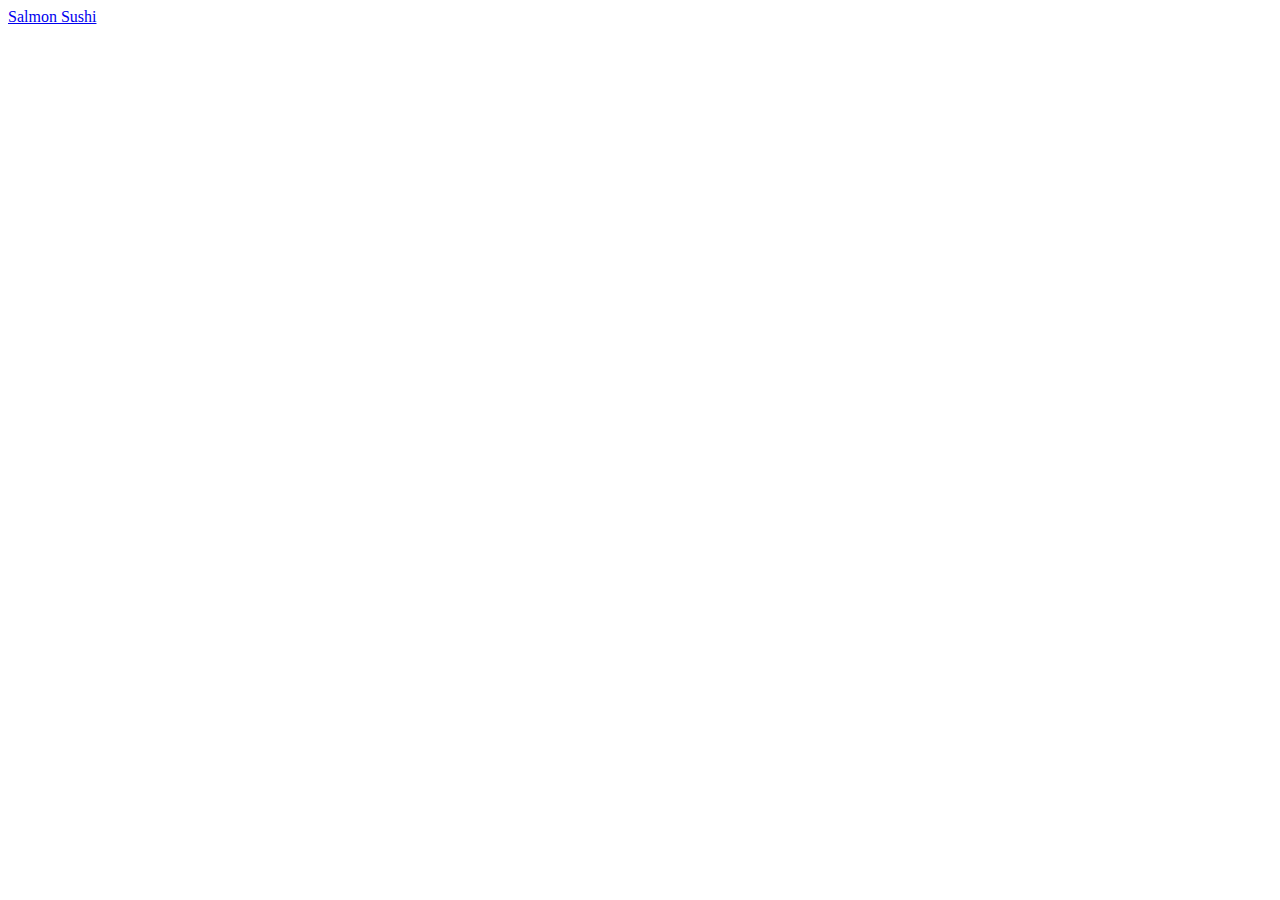
==== index.html @ f2377f79 "Test first commit message; commit salmonSushi.html & index.html" ====
<!DOCTYPE html>
<html lang="en">

    <head>
        <meta charset="utf-8">
        <title>Odin Recipes</title>
    </head>

    <body>
        <a href="recipes/salmonSushi.html">Salmon Sushi</a>
    </body>

</html>
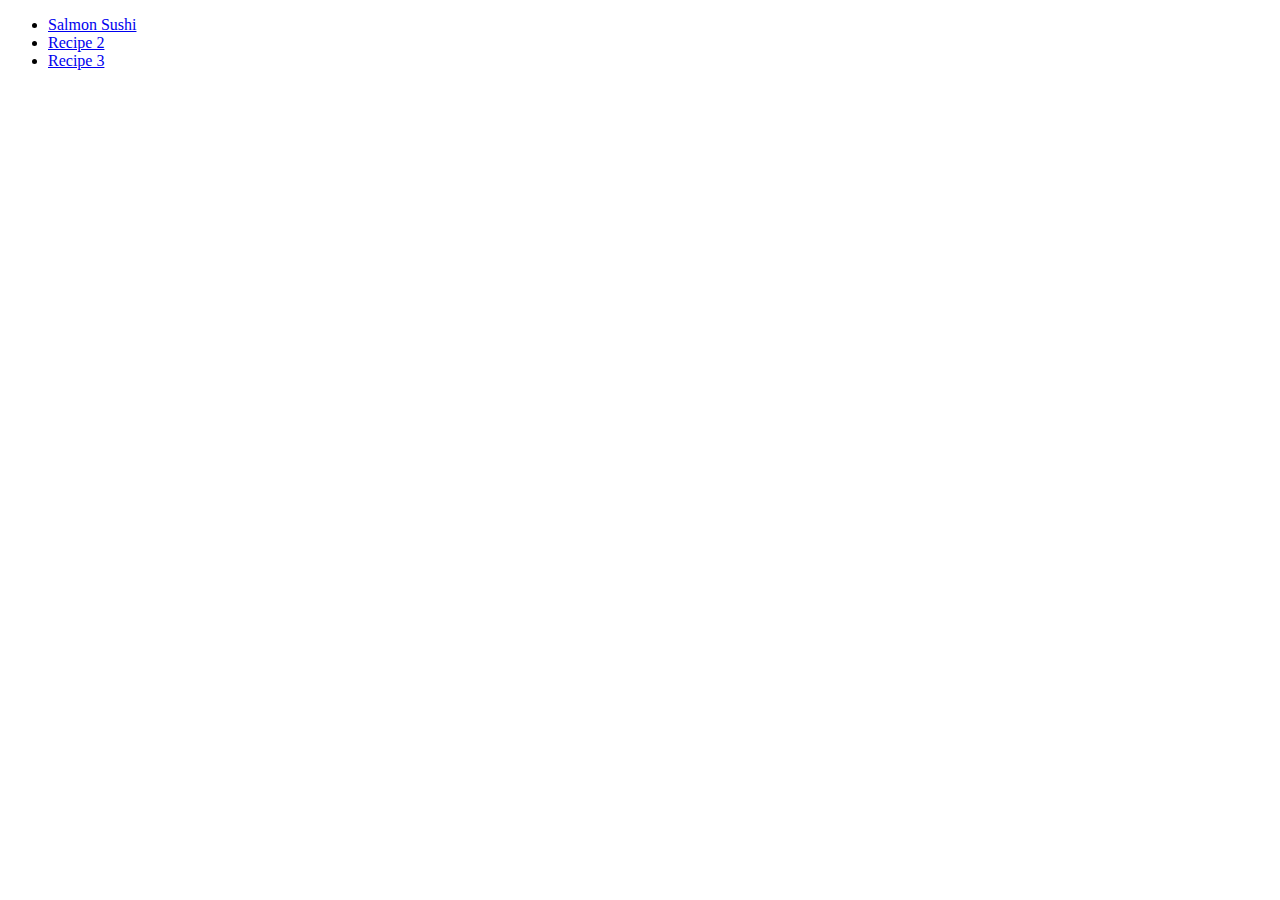
==== commit f3c8ce7b: "Full Site Commit Commit Full Site" ====
--- a/index.html
+++ b/index.html
@@ -7,7 +7,11 @@
     </head>
 
     <body>
-        <a href="recipes/salmonSushi.html">Salmon Sushi</a>
+        <ul>
+            <li><a href="recipes/salmonSushi.html">Salmon Sushi</a></li>
+            <li><a href="recipes/Recipe2.html">Recipe 2</a></li>
+            <li><a href="recipes/Recipe3.html">Recipe 3</a></li>
+        </ul>
     </body>
 
 </html>